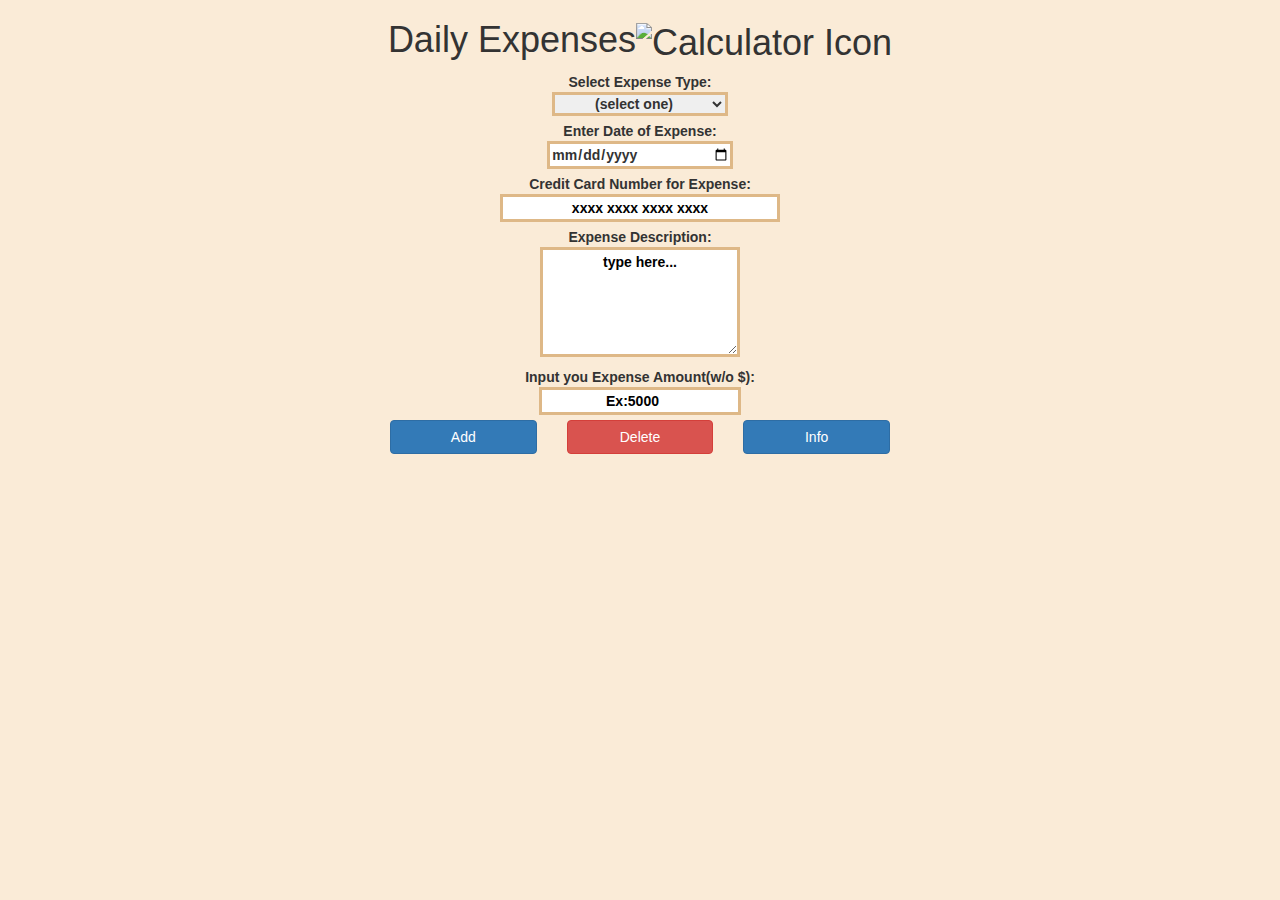
==== index.html @ 55d551c3 "Rename expenses.html to index.html" ====
<!DOCTYPE html>
<html>
    <head>
        <title>Expenses</title>
        <meta charset="UTF-8"/>
        <meta name="viewport" content="width=device-width, initial-scale=1.0"/>
        <!--css link-->
        <link rel="stylesheet" href="./expenses_style.css" type="text/css"/>
        <!--bootstrap link-->
        <link rel="stylesheet" href="https://maxcdn.bootstrapcdn.com/bootstrap/3.3.7/css/bootstrap.min.css" integrity="sha384-BVYiiSIFeK1dGmJRAkycuHAHRg32OmUcww7on3RYdg4Va+PmSTsz/K68vbdEjh4u" crossorigin="anonymous"/>
        <!--cool icons-->
        <link rel="stylesheet" href="https://use.fontawesome.com/releases/v5.8.1/css/all.css" integrity="sha384-50oBUHEmvpQ+1lW4y57PTFmhCaXp0ML5d60M1M7uH2+nqUivzIebhndOJK28anvf" crossorigin="anonymous">


    </head>
    <div class="container-fluid">
        <body>
                      
            <h1>Daily Expenses<span><img  width="50" class="img-responsive visible-lg-inline" src="https://img.icons8.com/external-kmg-design-detailed-outline-kmg-design/344/external-calculator-money-kmg-design-detailed-outline-kmg-design.png" alt="Calculator Icon"/></span></h1>
            <form>
                <!--Dropdown-->
                <div class="info">
                    <label>Select Expense Type:
                        <select name="expense-type">
                            <option value="">(select one)</option>
                            <option value="1">Costco</option>
                            <option value="2">Amazon Prime</option>
                            <option value="3">Indian Store</option>
                            <option value="4">Walmart</option>
                            <option value="5">Misc.</option>
                        </select>
                    </label>
                </div>

                <!--TodayDate-->
                <div class="info">
                    <label>Enter Date of Expense:
                        <input type="date" name="today-date"/>

                    </label>
                </div>

                <!--CreditCard#-->
                <div class="info">
                    <label>Credit Card Number for Expense:
                        <input required type="tel" inputmode="numeric" maxlength="19" placeholder="xxxx xxxx xxxx xxxx"/>
                    </label>
                </div>


                <!--Description-->
                <div class="info">
                    <label>Expense Description:
                        <textarea name="description" rows="5" cols="15" placeholder="type here..."></textarea>
                    </label>
                </div>
                <div class="info">
                    <label>Input you Expense Amount(w/o $):
                        <input type="number" name="money" min="1" max="3000" placeholder="Ex:5000"/>
                    </label>
                </div>
                
                <!--Buttons-->
                <div class="row">
                    <div class="col-md-4">
                        <button class="btn btn-block btn-primary"><i class="fa fa-plus"></i>Add</button>
                    </div>

                    <div class="col-md-4">
                        <button class="btn btn-block btn-danger"><i class="fa fa-trash"></i>Delete</button>
                    </div>

                    <div class="col-md-4">
                        <button class="btn btn-block btn-primary"><i class="fa fa-info-circle"></i>Info</button>
                    </div>
                </div>

            </form>
            
        </body>
    </div>
</html>
---- expenses_style.css ----
body{
    font-family:sans-serif;
    text-align:center !important;
    background-color: antiquewhite !important;
    color:brown;
}
input,
textarea,
select {
    margin:10px 100px 10px 100px;
    width:65%;
    padding: auto;
    border: solid 3px burlywood;
}
::placeholder, select{
    text-align:center !important;
}
::placeholder{
    color:black;
}
h1{
    padding: auto;
}
form {
    width: 60vw;
    max-width: 500px;
    min-width: 300px;
    margin: 0 auto;
    padding-bottom: 2em;
}
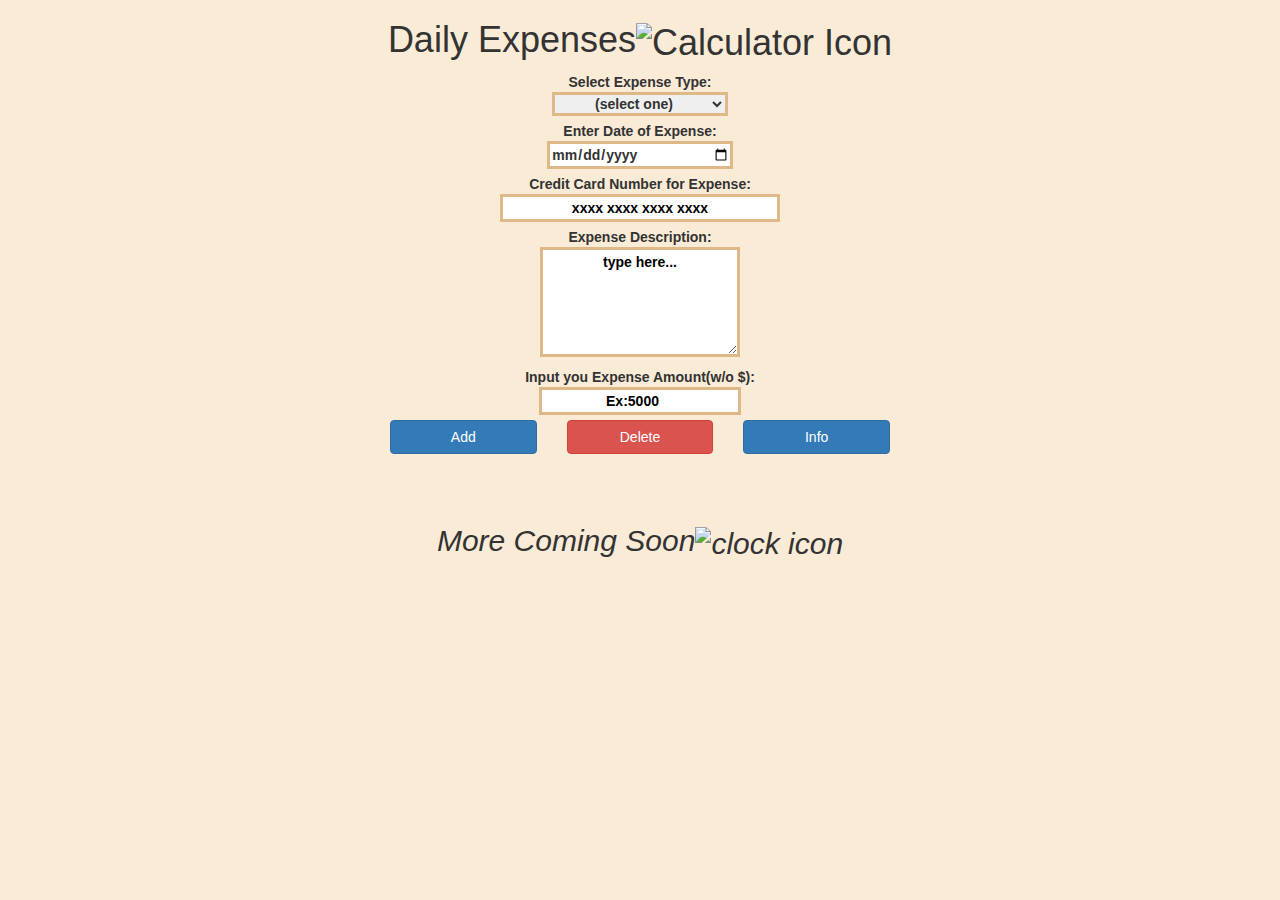
==== commit 865dd937: "Merge branch 'master' of https://github.com/Akshat2923/Expert-Expenses" ====
--- a/index.html
+++ b/index.html
@@ -75,6 +75,7 @@
                     </div>
                 </div>
 
+                <h2>More Coming Soon<span><img src="https://img.icons8.com/fluency-systems-regular/344/future.png" width="50" class="img-responsive visible-lg-inline" alt="clock icon"/></span></h2>
             </form>
             
         </body>
--- a/expenses_style.css
+++ b/expenses_style.css
@@ -3,7 +3,7 @@
     font-family:sans-serif;
     text-align:center !important;
     background-color: antiquewhite !important;
-    color:brown;
+    
 }
 input,
 textarea,
@@ -29,6 +29,10 @@
     margin: 0 auto;
     padding-bottom: 2em;
 }
+h2{
+    padding-top: 10%;
+    font-style: italic;
+}
 
 
 
